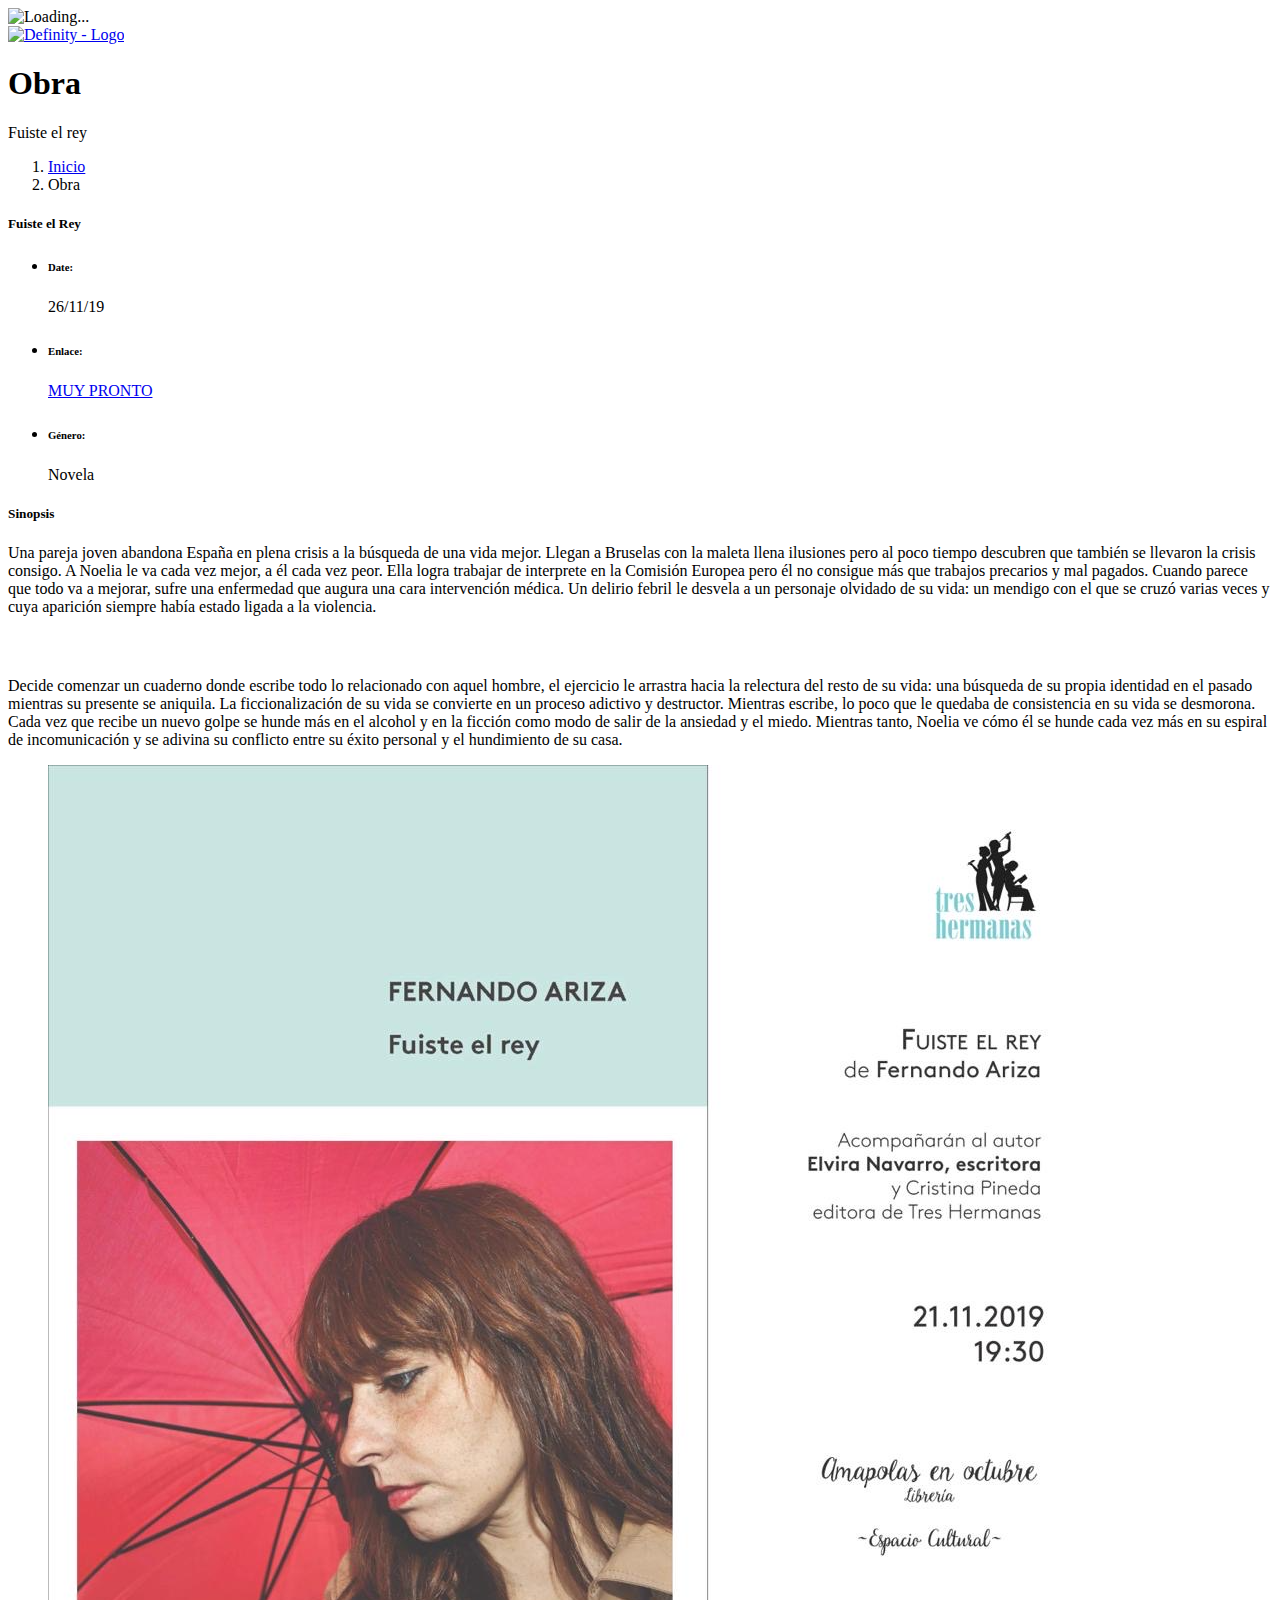
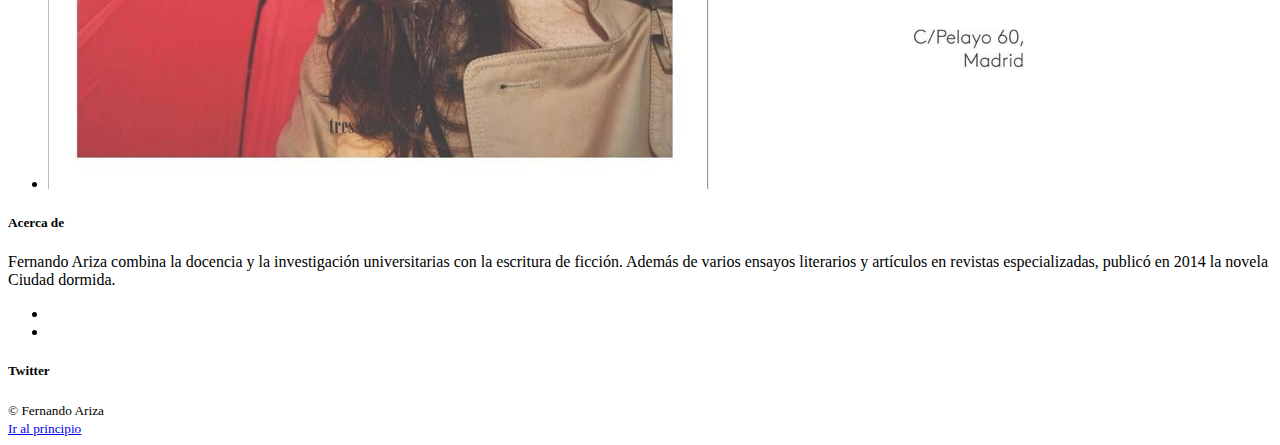
==== fuiste-el-rey.html @ aa18c860 "small fixes" ====
<!doctype html>
<html class="no-js" lang="en">
    <head>
        <meta charset="utf-8">
        <meta http-equiv="X-UA-Compatible" content="IE=edge">
        <title>Fernando Ariza</title>
        <meta name="description" content="">
        <meta name="viewport" content="width=device-width, initial-scale=1">

        <!-- Favicon -->
        <link rel="shortcut icon" href="favicon.ico">
        <!-- Bootstrap -->
        <link rel="stylesheet" href="assets/styles/vendor/bootstrap.min.css">
        <!-- Fonts -->
        <link rel="stylesheet" href="assets/fonts/et-lineicons/css/style.css">
        <link rel="stylesheet" href="assets/fonts/linea-font/css/linea-font.css">
        <link rel="stylesheet" href="assets/fonts/fontawesome/css/font-awesome.min.css">
        <!-- Slider -->
        <link rel="stylesheet" href="assets/styles/vendor/slick.css">
        <!-- Lightbox -->
        <link rel="stylesheet" href="assets/styles/vendor/magnific-popup.css">
        <!-- Animate.css -->
        <link rel="stylesheet" href="assets/styles/vendor/animate.css">


        <!-- Definity CSS -->
        <link rel="stylesheet" href="assets/styles/main.css">
        <link rel="stylesheet" href="assets/styles/responsive.css">

        <!-- JS -->
        <script src="assets/js/vendor/modernizr-2.8.3.min.js"></script>
    </head>
    <body id="page-top" data-spy="scroll" data-target=".navbar">
      <!-- Custom Twitter -->
      <script>
        var widgetCSS = "" +
          "#twitter-widget-0{width: 100% !important;}"+
          ".timeline-Tweet-text{font-size:12px !important;}";

        function customTwitter(){
          var w = document.getElementById("twitter-widget-0").contentDocument;

          var s = document.createElement("style");
          s.innerHTML = widgetCSS;
          s.type = "text/css";
          w.head.appendChild(s);
        }
      </script>
        <!--[if lt IE 8]>
            <p class="browserupgrade">You are using an <strong>outdated</strong> browser. Please <a href="http://browsehappy.com/">upgrade your browser</a> to improve your experience.</p>
        <![endif]-->


        <!-- ========== Preloader ========== -->

        <div class="preloader">
          <img src="assets/images/loader.svg" alt="Loading...">
        </div>



        <!-- ========== Navigation ========== -->

        <nav class="navbar navbar-default navbar-static-top mega">
          <div class="container">
            <div class="navbar-header">
              <!-- <button type="button" class="navbar-toggle collapsed" data-toggle="collapse" data-target="#navbar" aria-expanded="false" aria-controls="navbar">
                <span class="sr-only">Toggle navigation</span>
                <span class="icon-bar"></span>
                <span class="icon-bar"></span>
                <span class="icon-bar"></span>
              </button> -->

              <!-- Logo -->
              <a class="navbar-brand" href="index.html"><img class="navbar-logo" src="assets/images/logo.png" alt="Definity - Logo"></a>
            </div><!-- / .navbar-header -->

            <!-- Navbar Links -->
            <div id="navbar" class="navbar-collapse collapse">
              <ul class="nav navbar-nav">

                <!-- Home -->
                <!-- <li class="dropdown mega-fw">
                  <a href="index.html">Inicio</a>
                </li> -->
                <!-- / Home -->


              </ul><!-- / .nav .navbar-nav -->


              <!-- Navbar Links Right -->
              <ul class="nav navbar-nav navbar-right">

              </ul><!-- / .nav .navbar-nav .navbar-right -->

            </div><!--/.navbar-collapse -->
          </div><!-- / .container -->
        </nav><!-- / .navbar -->



        <!-- ========== Page Title ========== -->

        <header class="page-title pt-large pt-light pt-parallax pt-plax-lg-light" data-stellar-background-ratio="0.4" style="background: url(assets/images/fuiste-el-rey-background.png);">
          <div class="container">
              <div class="row">

                <div class="col-sm-6">
                  <h1>Obra</h1>
                  <span class="subheading">Fuiste el rey</span>
                </div>
                <ol class="col-sm-6 text-right breadcrumb">
                  <li><a href="index.html">Inicio</a></li>
                  <!-- <li><a href="#">Elements</a></li> -->
                  <li class="active">Obra</li>
                </ol>

              </div>
            </div>
        </header>



        <!-- ========== Portfolio Single ========== -->

        <section class="section container pfolio-single">
          <div class="row ws-m">

            <!-- Project Info -->
            <div class="col-md-3 mb-sm-50 project-info">
              <h5>Fuiste el Rey</h5>
              <ul>
                <li><h6>Date:</h6><span>26/11/19</span></li>
                <li><h6>Enlace:</h6><a href="#">MUY PRONTO</a></li>
                <li><h6>Género:</h6><span>Novela</span></li>
              </ul>
            </div>

            <!-- Challenge -->
            <div class="col-md-offset-1 col-md-4 mb-sm-50">
              <h5 class="h-alt">Sinopsis</h5>
              <p>Una pareja joven abandona España en plena crisis a la búsqueda de una vida mejor. Llegan a Bruselas con la maleta llena ilusiones pero al poco tiempo descubren que también se llevaron la crisis consigo. A Noelia le va cada vez mejor, a él cada vez peor. Ella logra trabajar de interprete en la Comisión Europea pero él no consigue más que trabajos precarios y mal pagados. Cuando parece que todo va a mejorar, sufre una enfermedad que augura una cara intervención médica. Un delirio febril le desvela a un personaje olvidado de su vida: un mendigo con el que se cruzó varias veces y cuya aparición siempre había estado ligada a la violencia.</p>
            </div>

            <!-- Solution -->
            <div class="col-md-4">
              <h5 class="h-alt" style="opacity: 0;">---</h5>
              <p>Decide comenzar un cuaderno donde escribe todo lo relacionado con aquel hombre, el ejercicio le arrastra hacia la relectura del resto de su vida: una búsqueda de su propia identidad en el pasado mientras su presente se aniquila. La ficcionalización de su vida se convierte en un proceso adictivo y destructor. Mientras escribe, lo poco que le quedaba de consistencia en su vida se desmorona. Cada vez que recibe un nuevo golpe se hunde más en el alcohol y en la ficción como modo de salir de la ansiedad y el miedo. Mientras tanto, Noelia ve cómo él se hunde cada vez más en su espiral de incomunicación y se adivina su conflicto entre su éxito personal y el hundimiento de su casa. </p>
            </div>

          </div><!-- / .row -->

          <!-- Slider -->
          <div class="row">
            <div class="col-md-12">
              <ul class="single-img-slider">
                <li><img src="assets/images/fuiste-el-rey-invitation.png" alt="Fuiste el rey"></li>
              </ul>
            </div>
          </div><!-- / .row -->

        </section><!-- / .container -->



        <!-- ========== Project Nav ========== -->

        <!-- <div class="gray-bg project-nav">
          <div class="container">
            <div class="row">

              <nav>
                <ul class="nav-btns">
                  <li class="prev"><a href="#"><span class="nav-icon linea-arrows-slim-left"></span>  prev project</a></li>
                  <li class="all"><a href="portfolio-fw-3col.html"><span class="nav-icon linea-arrows-squares"></span></a></li>
                  <li class="next"><a href="#">next project <span class="nav-icon linea-arrows-slim-right"></span></a></li>
                </ul>
              </nav>

            </div>
          </div>
        </div> -->
        <!-- / .project-nav -->



        <!-- ========== Footer ========== -->

        <footer class="footer-widgets">
          <div class="container">
            <div class="row section">

              <!-- About Us -->
              <div class="col-md-3 col-sm-6 mb-sm-100">
                <div class="widget about-widget">
                  <h5 class="header-widget">Acerca de</h5>
                  <p>Fernando Ariza combina la docencia y la investigación universitarias con la escritura de ficción. Además de varios ensayos literarios y artículos en revistas especializadas, publicó en 2014 la novela Ciudad dormida.</p>

                  <ul class="social-links">
                    <!-- <li><a href="#"><i class="fa fa-facebook"></i></a></li> -->
                    <li><a href="https://twitter.com/@ferariza_"><i class="fa fa-twitter"></i></a></li>
                    <li><a href="https://www.linkedin.com/in/fernando-ariza-075b2959/"><i class="fa fa-linkedin"></i></a></li>
                    <!-- <li><a href="#"><i class="fa fa-dribbble"></i></a></li>
                    <li><a href="#"><i class="fa fa-youtube-play"></i></a></li> -->
                  </ul>
                </div><!-- / .widget -->
              </div><!-- / .col-md-3 -->

              <!-- Instagram Feed -->
              <!-- <div class="col-md-3 col-sm-6 mb-sm-100">
                <div class="widget gallery-widget">
                  <h5 class="header-widget">Instagram Feed</h5>
                  <ul>

                    <li><a href="http://placehold.it/650x450" class="gallery-widget-lightbox"><img src="http://placehold.it/87x87/999/eee" alt="Instagram Image"><div class="hover-link"><span class="linea-arrows-plus"></span></div></a></li>

                    <li><a href="http://placehold.it/650x450" class="gallery-widget-lightbox"><img src="http://placehold.it/87x87" alt="Instagram Image"><div class="hover-link"><span class="linea-arrows-plus"></span></div></a></li>

                    <li><a href="http://placehold.it/650x450" class="gallery-widget-lightbox"><img src="http://placehold.it/87x87/999/eee" alt="Instagram Image"><div class="hover-link"><span class="linea-arrows-plus"></span></div></a></li>

                    <li><a href="http://placehold.it/650x450" class="gallery-widget-lightbox"><img src="http://placehold.it/87x87" alt="Instagram Image"><div class="hover-link"><span class="linea-arrows-plus"></span></div></a></li>

                    <li><a href="http://placehold.it/650x450" class="gallery-widget-lightbox"><img src="http://placehold.it/87x87/999/eee" alt="Instagram Image"><div class="hover-link"><span class="linea-arrows-plus"></span></div></a></li>

                    <li><a href="http://placehold.it/650x450" class="gallery-widget-lightbox"><img src="http://placehold.it/87x87" alt="Instagram Image"><div class="hover-link"><span class="linea-arrows-plus"></span></div></a></li>

                  </ul>
                </div>
              </div> -->

              <!-- Twitter Feed -->
              <div class="col-md-9 col-sm-6 mb-sm-100">
                <div class="widget twitter-widget">
                  <h5 class="header-widget">Twitter </h5>
                    <a class="twitter-timeline"
                        data-height="180"
                        data-theme="dark"
                        href="https://twitter.com/ferariza_?ref_src=twsrc%5Etfw"
                        data-chrome="noheader nofooter noborders transparent">
                    </a>
                    <script async src="https://platform.twitter.com/widgets.js" charset="utf-8"></script>
                </div>
              </div>
            </div><!-- / .row -->
          </div><!-- / .container -->


          <!-- Copyright -->
          <div class="copyright">
            <div class="container">
              <div class="row">

                <div class="col-sm-6">
                  <small>&copy; Fernando Ariza</small>
                </div>

                <div class="col-sm-6">
                  <small><a href="#page-top" class="pull-right to-the-top">Ir al principio<i class="fa fa-angle-up"></i></a></small>
                </div>

              </div><!-- / .row -->
            </div><!-- / .container -->
          </div><!-- / .copyright -->

        </footer><!-- / .footer-widgets -->



        <!-- ========== Scripts ========== -->

        <script src="assets/js/vendor/jquery-2.1.4.min.js"></script>
        <script src="assets/js/vendor/google-fonts.js"></script>
        <script src="assets/js/vendor/jquery.easing.js"></script>
        <script src="assets/js/vendor/jquery.waypoints.min.js"></script>
        <script src="assets/js/vendor/bootstrap.min.js"></script>
        <script src="assets/js/vendor/bootstrap-hover-dropdown.min.js"></script>
        <script src="assets/js/vendor/smoothscroll.js"></script>
        <script src="assets/js/vendor/jquery.localScroll.min.js"></script>
        <script src="assets/js/vendor/jquery.scrollTo.min.js"></script>
        <script src="assets/js/vendor/jquery.stellar.min.js"></script>
        <script src="assets/js/vendor/jquery.parallax.js"></script>
        <script src="assets/js/vendor/slick.min.js"></script>
        <script src="assets/js/vendor/jquery.easypiechart.min.js"></script>
        <script src="assets/js/vendor/countup.min.js"></script>
        <script src="assets/js/vendor/isotope.min.js"></script>
        <script src="assets/js/vendor/jquery.magnific-popup.min.js"></script>
        <script src="assets/js/vendor/wow.min.js"></script>

        <!-- Definity JS -->
        <script src="assets/js/main.js"></script>
    </body>
</html>
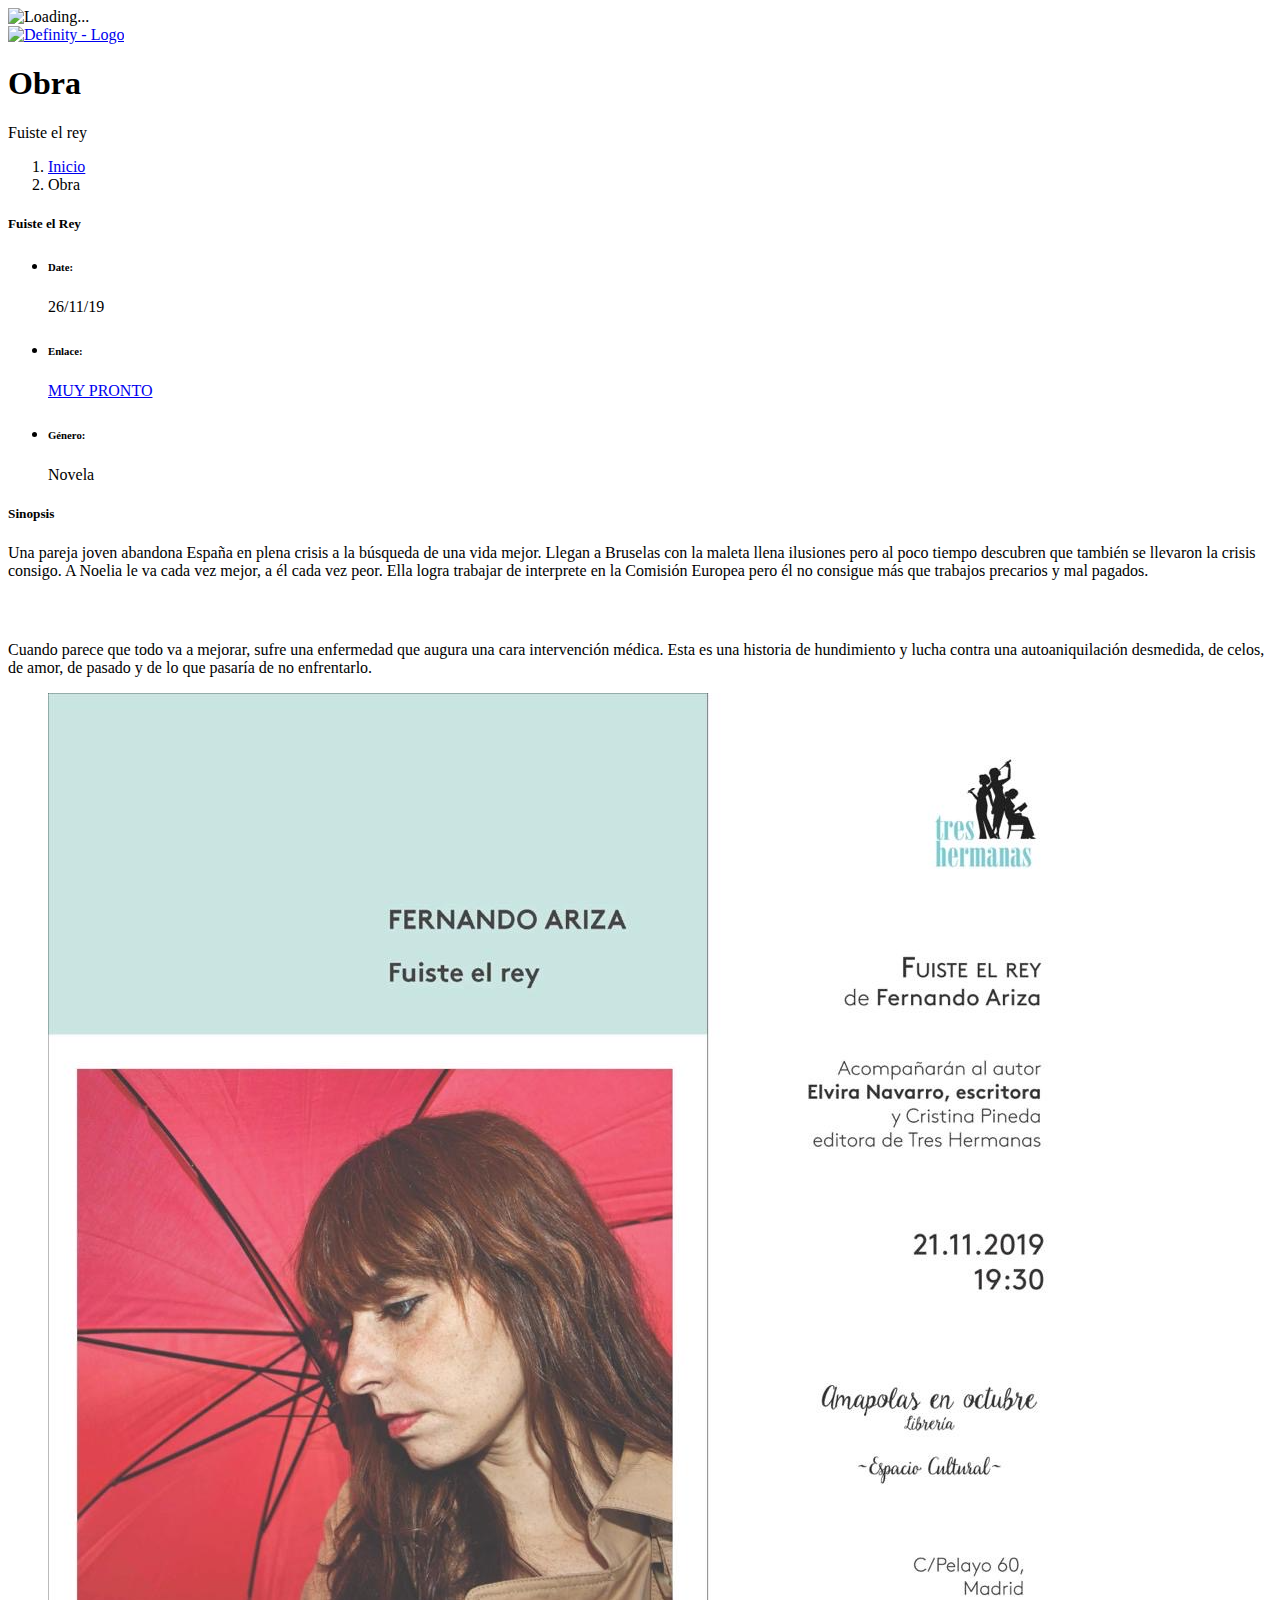
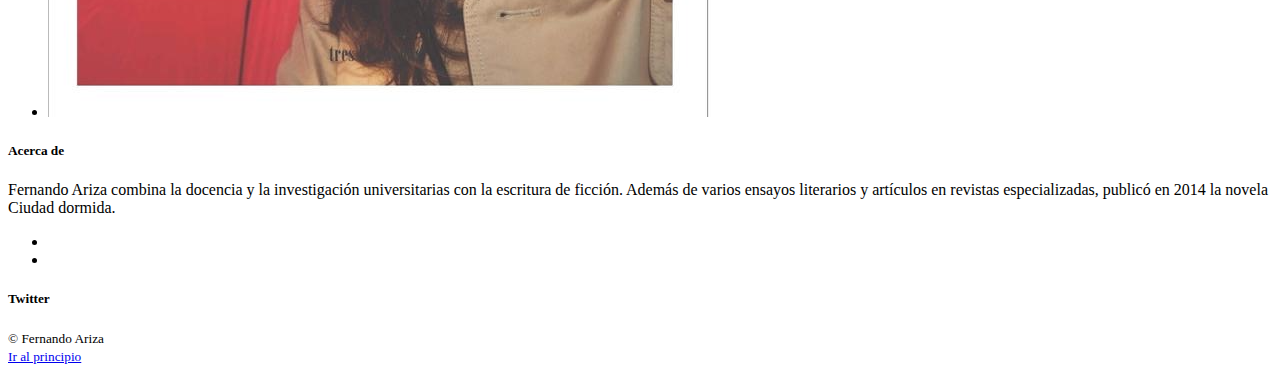
==== commit bbe0a844: "change description" ====
--- a/fuiste-el-rey.html
+++ b/fuiste-el-rey.html
@@ -46,6 +46,15 @@
           w.head.appendChild(s);
         }
       </script>
+      <!-- Global site tag (gtag.js) - Google Analytics -->
+      <script async src="https://www.googletagmanager.com/gtag/js?id=UA-152728016-1"></script>
+      <script>
+        window.dataLayer = window.dataLayer || [];
+        function gtag(){dataLayer.push(arguments);}
+        gtag('js', new Date());
+
+        gtag('config', 'UA-152728016-1');
+      </script>
         <!--[if lt IE 8]>
             <p class="browserupgrade">You are using an <strong>outdated</strong> browser. Please <a href="http://browsehappy.com/">upgrade your browser</a> to improve your experience.</p>
         <![endif]-->
@@ -140,13 +149,15 @@
             <!-- Challenge -->
             <div class="col-md-offset-1 col-md-4 mb-sm-50">
               <h5 class="h-alt">Sinopsis</h5>
-              <p>Una pareja joven abandona España en plena crisis a la búsqueda de una vida mejor. Llegan a Bruselas con la maleta llena ilusiones pero al poco tiempo descubren que también se llevaron la crisis consigo. A Noelia le va cada vez mejor, a él cada vez peor. Ella logra trabajar de interprete en la Comisión Europea pero él no consigue más que trabajos precarios y mal pagados. Cuando parece que todo va a mejorar, sufre una enfermedad que augura una cara intervención médica. Un delirio febril le desvela a un personaje olvidado de su vida: un mendigo con el que se cruzó varias veces y cuya aparición siempre había estado ligada a la violencia.</p>
+              <p>Una pareja joven abandona España en plena crisis a la búsqueda de una vida mejor. Llegan a Bruselas con la maleta llena ilusiones pero al poco tiempo descubren que también se llevaron la crisis consigo. A Noelia le va cada vez mejor, a él cada vez peor. Ella logra trabajar de interprete en la Comisión Europea pero él no consigue más que trabajos precarios y mal pagados. </p>
             </div>
 
             <!-- Solution -->
             <div class="col-md-4">
               <h5 class="h-alt" style="opacity: 0;">---</h5>
-              <p>Decide comenzar un cuaderno donde escribe todo lo relacionado con aquel hombre, el ejercicio le arrastra hacia la relectura del resto de su vida: una búsqueda de su propia identidad en el pasado mientras su presente se aniquila. La ficcionalización de su vida se convierte en un proceso adictivo y destructor. Mientras escribe, lo poco que le quedaba de consistencia en su vida se desmorona. Cada vez que recibe un nuevo golpe se hunde más en el alcohol y en la ficción como modo de salir de la ansiedad y el miedo. Mientras tanto, Noelia ve cómo él se hunde cada vez más en su espiral de incomunicación y se adivina su conflicto entre su éxito personal y el hundimiento de su casa. </p>
+              <p>Cuando parece que todo va a mejorar, sufre una enfermedad que augura una cara intervención médica.
+
+Esta es una historia de hundimiento y lucha contra una autoaniquilación desmedida, de celos, de amor, de pasado y de lo que pasaría de no enfrentarlo.</p>
             </div>
 
           </div><!-- / .row -->
